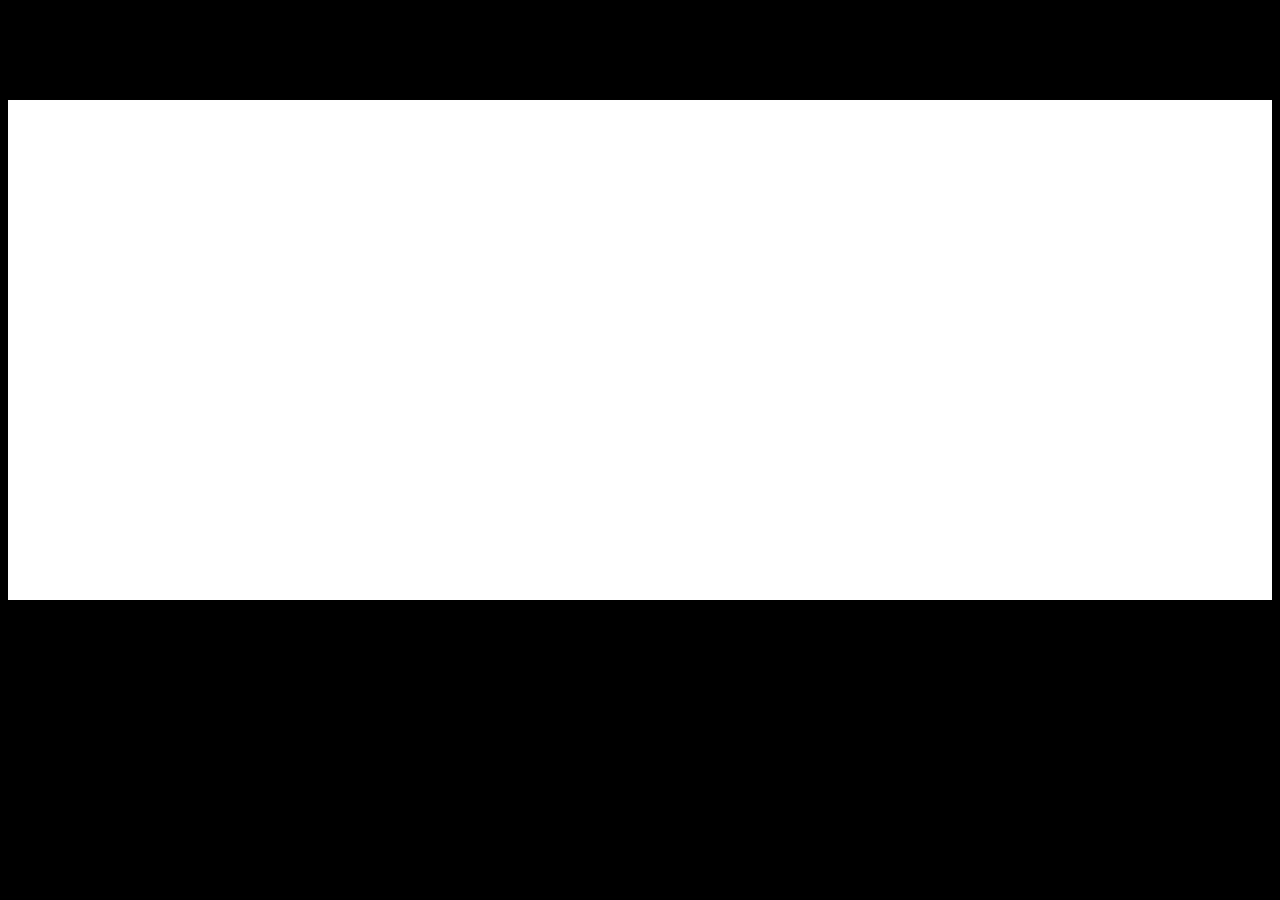
==== main.html @ bd0377f0 "Basic Start Ryus" ====
<!doctype html>
<html lang="en">
<head>
	<meta charset="UTF-8">
	<title></title>
	<link rel="stylesheet" href="css/normalize.css">
	<link rel="stylesheet" href="css/main.css">
	<script src="http://code.jquery.com/jquery.min.js"></script>
	<script src="js/app.js"></script>
</head>
<body>

	<section class="main-stage">
		<div class="ryu">
			<div class="ryu-still"></div>
			<div class="ryu-ready"></div>
			<div class="ryu-throwing"></div>
		</div>
	</section>

</body>
</html>
---- css/main.css ----
body {
	background-color: black;
}

.main-stage {
	height: 500px;
	background-color: white;
	margin-top: 100px;
	padding-left: 100px;
	position: relative;
	z-index: 1;
}

.ryu-ready, .ryu-still, .ryu-throwing {
	width: 659px;
	height: 494px;
}

.ryu-ready, .ryu-throwing {
	display: none;
}

.ryu-ready {
	background-image: url('../images/ryu-ready-position.gif');
}

.ryu-still {
	background-image: url('../images/ryu-standing-still.png');
}

.ryu-throwing {
	background-image: url('../images/ryu-throwing-hadouken.png');
}

.hadouken, .ryu-ready, .ryu-throwing, .ryu-still {
	background-repeat: no-repeat;
}
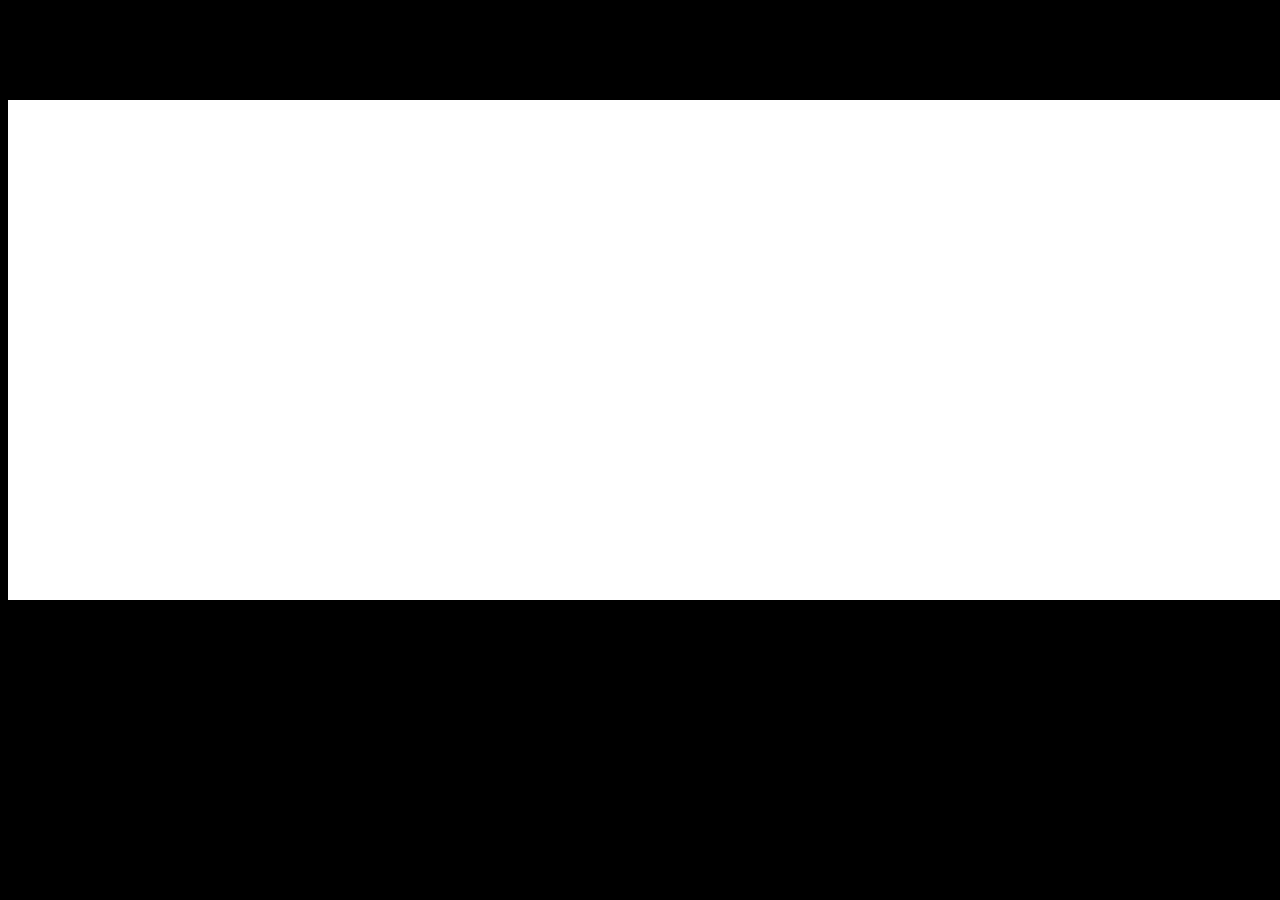
==== commit e35e7985: "HTML / CSS completed. Ready for jQuery." ====
--- a/main.html
+++ b/main.html
@@ -16,6 +16,7 @@
 			<div class="ryu-ready"></div>
 			<div class="ryu-throwing"></div>
 		</div>
+		<div class="hadouken"></div>
 	</section>
 
 </body>
--- a/css/main.css
+++ b/css/main.css
@@ -1,3 +1,10 @@
+/* Temporary for vizualization */
+/*
+* {
+	outline: red 1px solid;
+}
+*/
+
 body {
 	background-color: black;
 }
@@ -9,6 +16,13 @@
 	padding-left: 100px;
 	position: relative;
 	z-index: 1;
+	min-width: 1200px;
+}
+
+.ryu {
+	width: 659px;
+	height: 494px;
+	float: left;
 }
 
 .ryu-ready, .ryu-still, .ryu-throwing {
@@ -34,4 +48,17 @@
 
 .hadouken, .ryu-ready, .ryu-throwing, .ryu-still {
 	background-repeat: no-repeat;
-}+}
+
+.hadouken {
+	background-image: url('../images/hadouken.gif');
+	width: 156px;
+	height: 90px;
+	display: none;
+	float: left;
+	position: absolute;
+	z-index: 10;
+	top: 175px;
+	left: 550px;
+}
+
